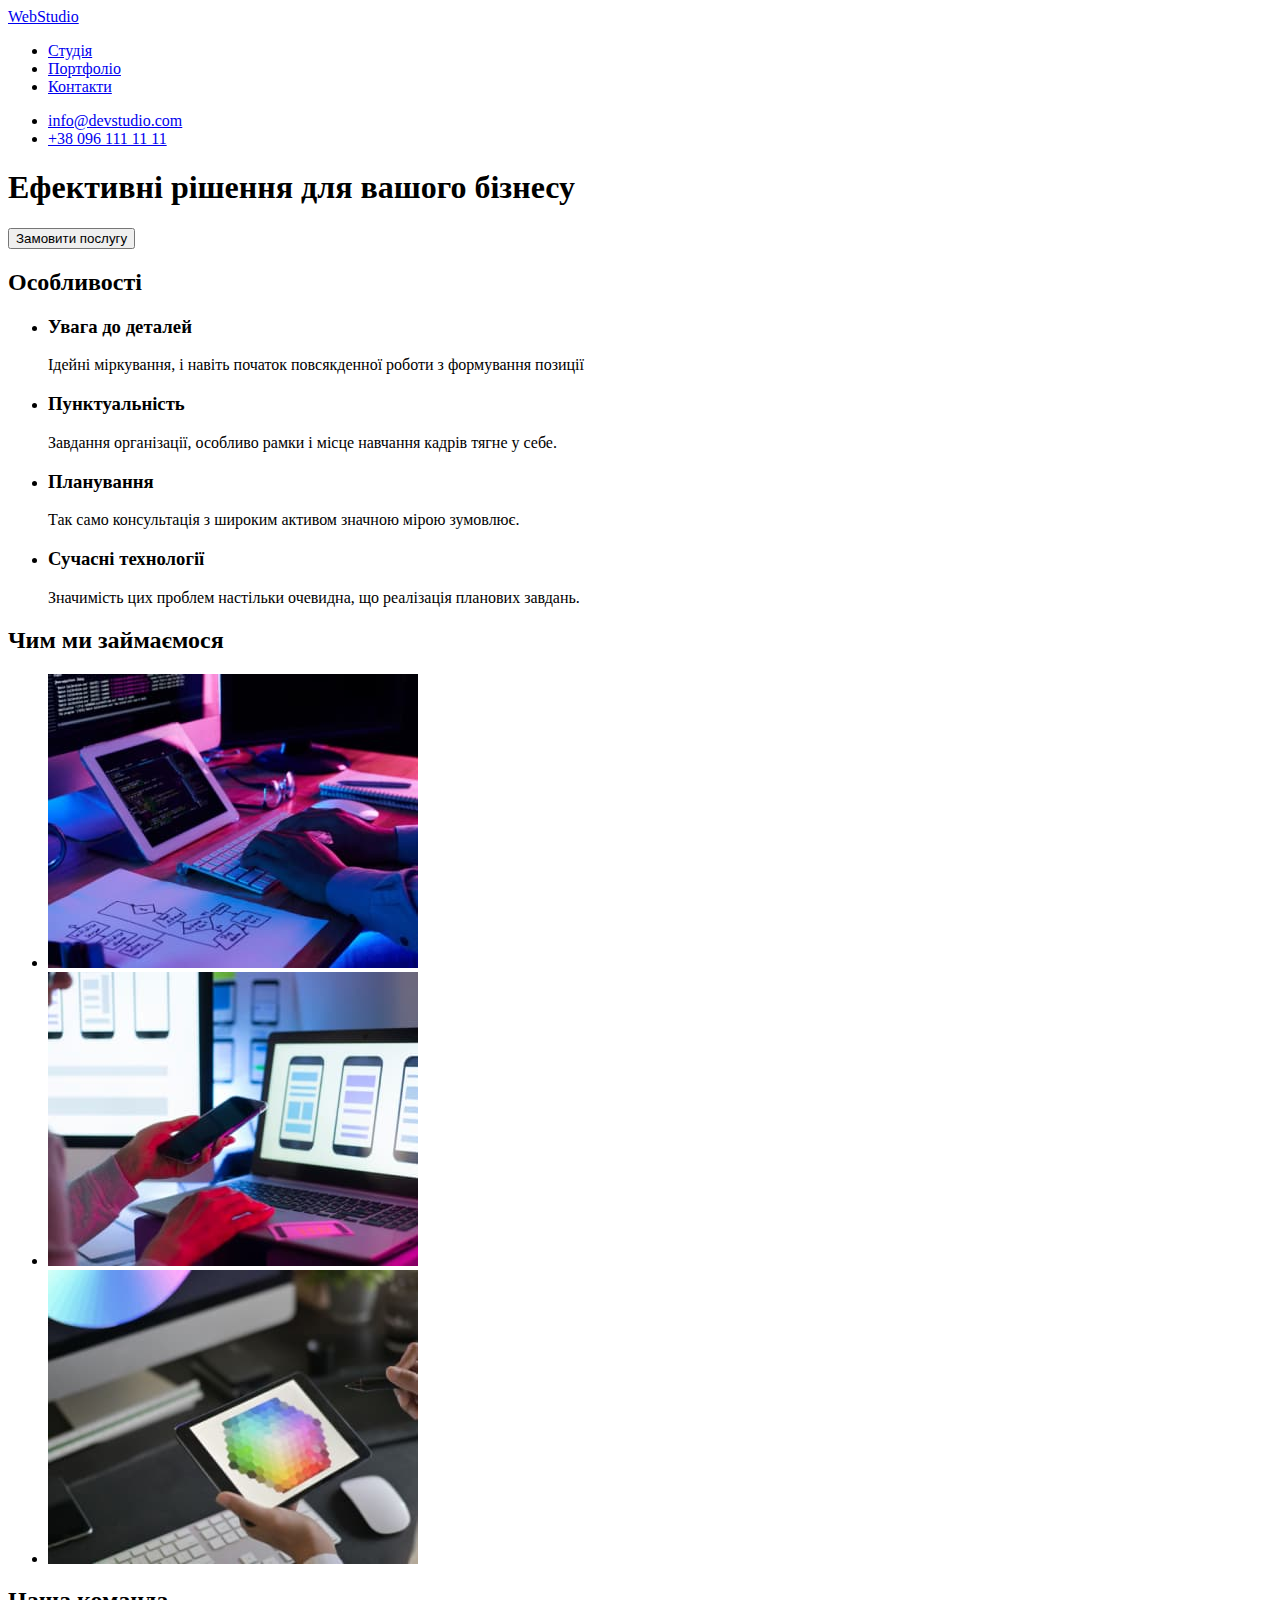
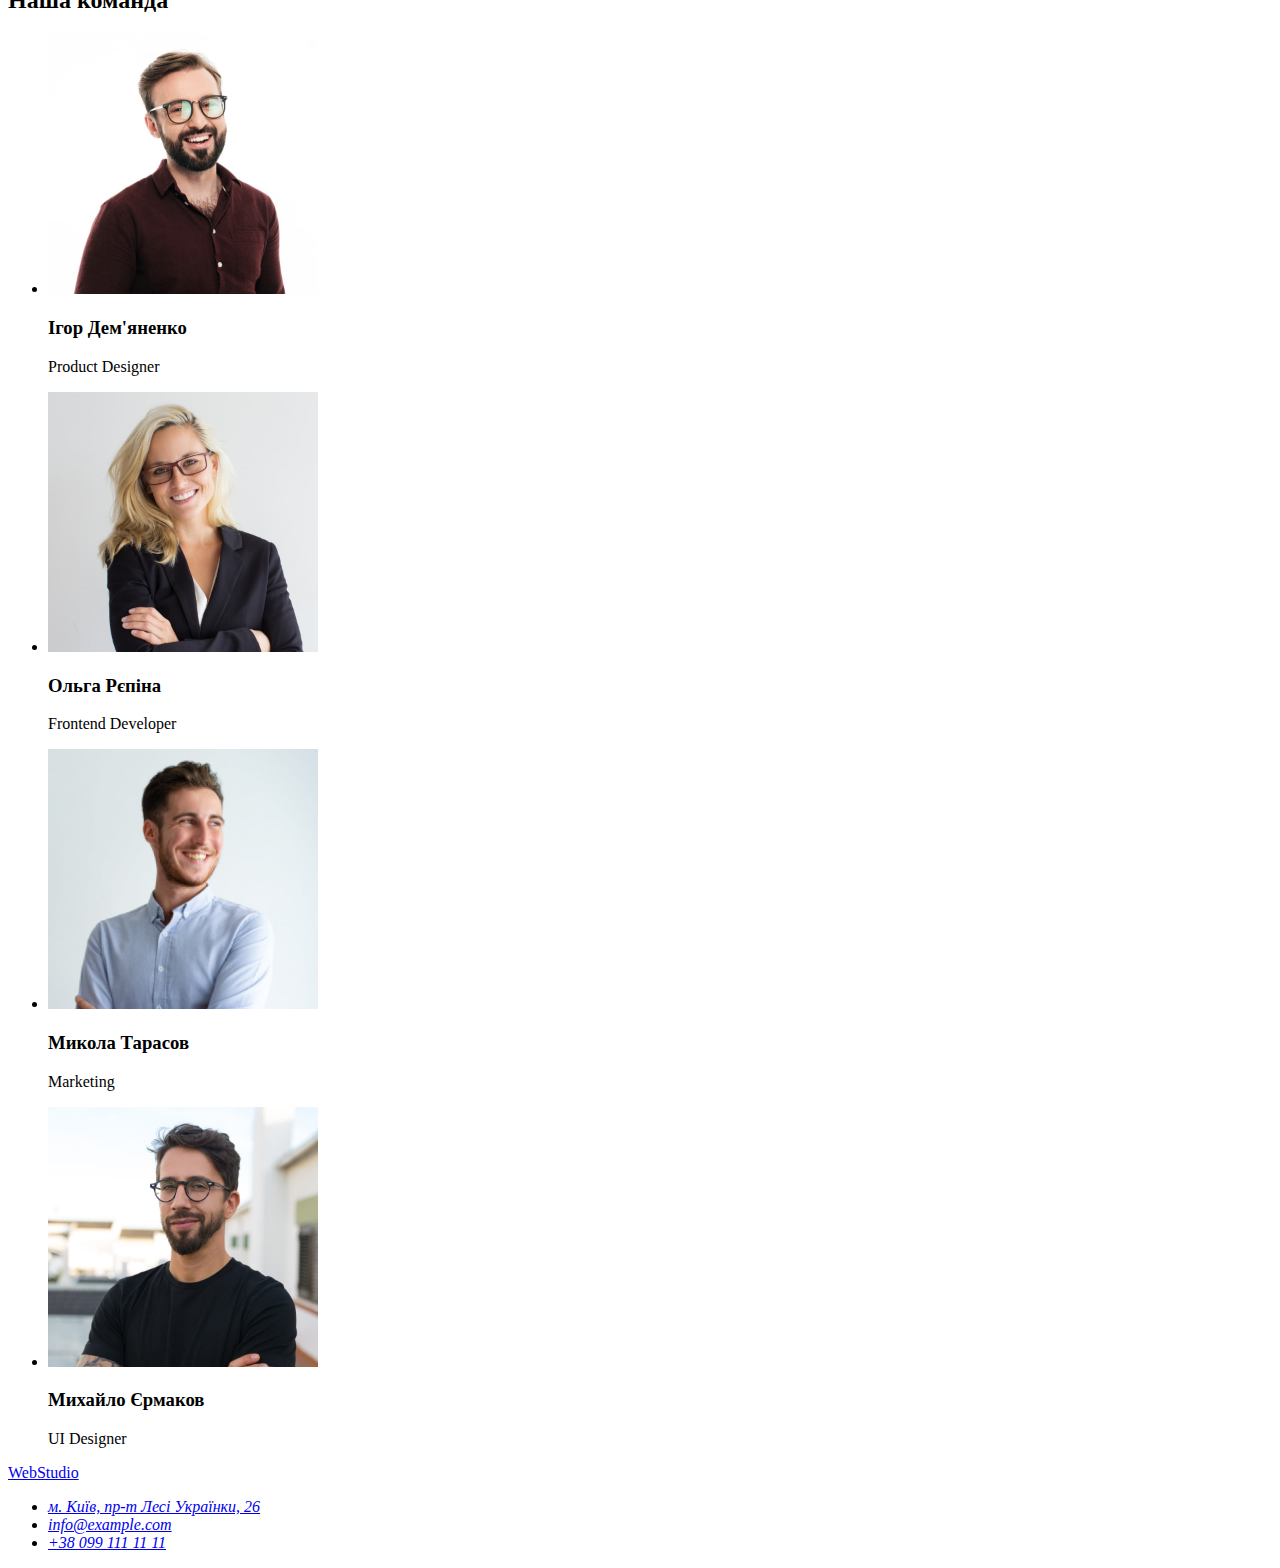
==== Index.html @ d66355c2 "structure site ok" ====
<!DOCTYPE html>
<html lang="uk">
<head>
    <meta charset="UTF-8">
    <meta http-equiv="X-UA-Compatible" content="IE=edge">
    <meta name="viewport" content="width=device-width, initial-scale=1.0">
    <title>Веб студія</title>
</head>
<body>
    <header>
        <nav>
            <a href="./index.html">WebStudio</a>
            <ul>
                <li><a href="./index.html">Студія</a></li>
                <li><a href="#">Портфоліо</a></li>
                <li><a href="#">Контакти</a></li>
            </ul>            
        </nav>
        <ul>
            <li><a href="mailto:info@devstudio.com">info@devstudio.com</a></li>
            <li><a href="tel:+380961111111">+38 096 111 11 11</a></li>
        </ul>        
    </header>
    <main>
        <section>
            <h1>Ефективні рішення для вашого бізнесу</h1>
            <button type="button">Замовити послугу</button>
        </section>
        <section>
            <h2>Особливості</h2>
            <ul>
                <li>                    
                    <h3>Увага до деталей</h3>
                    <p>Ідейні міркування, і навіть початок повсякденної роботи з формування позиції</p>                    
                </li>
                <li>                    
                    <h3>Пунктуальність</h3>
                    <p>Завдання організації, особливо рамки і місце навчання кадрів тягне у себе.</p>                    
                </li>
                <li>
                    <h3>Планування</h3>
                    <p>Так само консультація з широким активом значною мірою зумовлює.</p>                    
                </li>
                <li>                    
                    <h3>Сучасні технології</h3>
                    <p>Значимість цих проблем настільки очевидна, що реалізація планових завдань.</p>                    
                </li>
            </ul>
        </section>
        <section>
            <h2>Чим ми займаємося</h2>
            <ul>
                <li><img src="./images/job/leftimg.jpg" alt="Працівник займається кодуванням" width="370"></li>
                <li><img src="./images/job/centerimg.jpg" alt="Тестування мобильного застосунку" width="370"></li>
                <li><img src="./images/job/rightimg.jpg" alt="Дизайнер підбирає кольори" width="370"></li>
            </ul>
        </section>
        <section>
            <h2>Наша команда</h2>
            <ul>
                <li>
                    <img src="./images/our_team/img1.jpg" alt="Ігор Дем'яненко" width="270">
                    <h3>Ігор Дем'яненко</h3>
                    <p lang="en">Product Designer</p>
                </li>
                <li>
                    <img src="./images/our_team/img2.jpg" alt="Ольга Рєпіна" width="270">
                    <h3>Ольга Рєпіна</h3>
                    <p lang="en">Frontend Developer</p>
                </li>
                <li>
                    <img src="./images/our_team/img3.jpg" alt="Микола Тарасов" width="270">                    
                    <h3>Микола Тарасов</h3>
                    <p lang="en">Marketing</p>
                </li>
                <li>
                    <img src="./images/our_team/img4.jpg" alt="Михайло Єрмаков" width="270">
                    <h3>Михайло Єрмаков</h3>
                    <p lang="en">UI Designer</p>
                </li>
            </ul>
        </section>
    </main>
    <footer>
        <a href="index.html">WebStudio</a>
        <address>
            <ul>
                <li><a href="https://goo.gl/maps/CPtrU1FHBa2aNyZL9" target="_blank" rel="noopener noreferrer nofollow">м. Київ, пр-т Лесі Українки, 26</a></li>
                <li><a href="mailto:info@example.com">info@example.com</a></li>
                <li><a href="tel:+380991111111">+38 099 111 11 11</a></li>
            </ul>            
        </address>
    </footer>
</body>
</html>
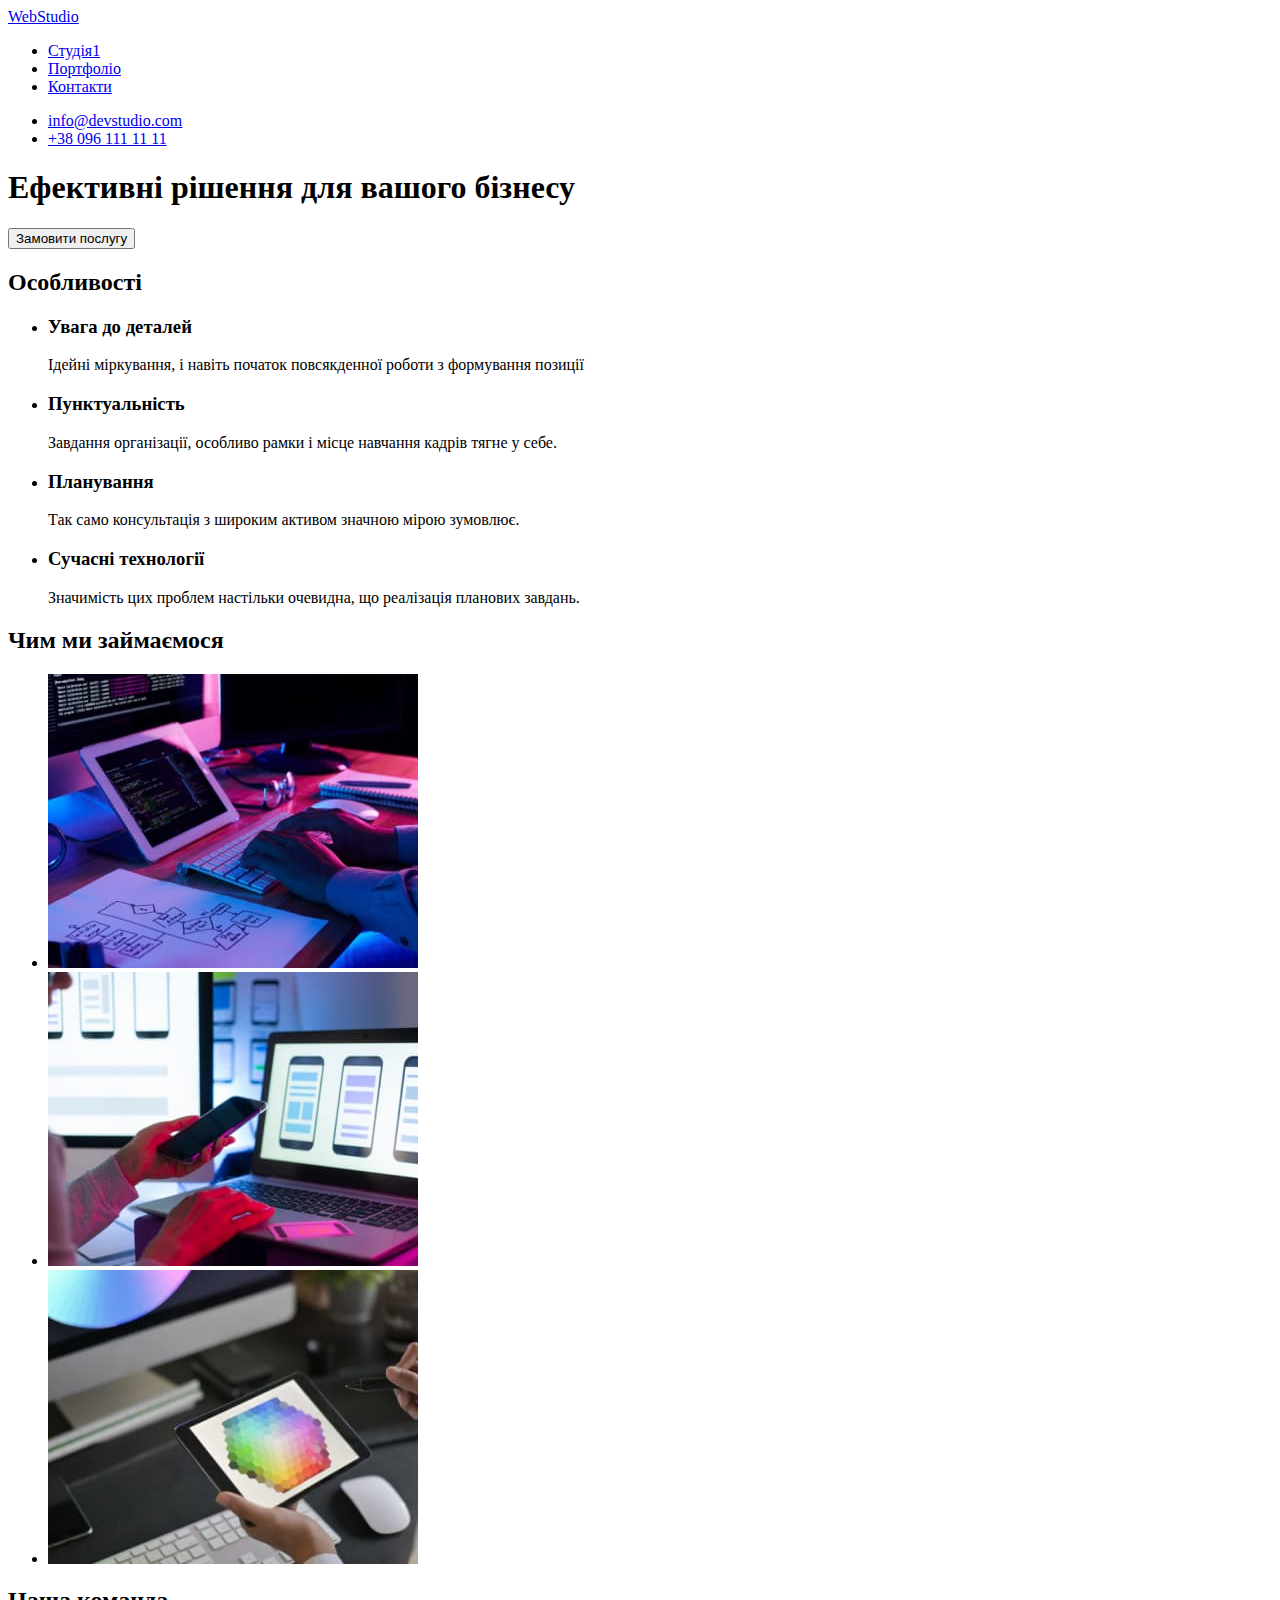
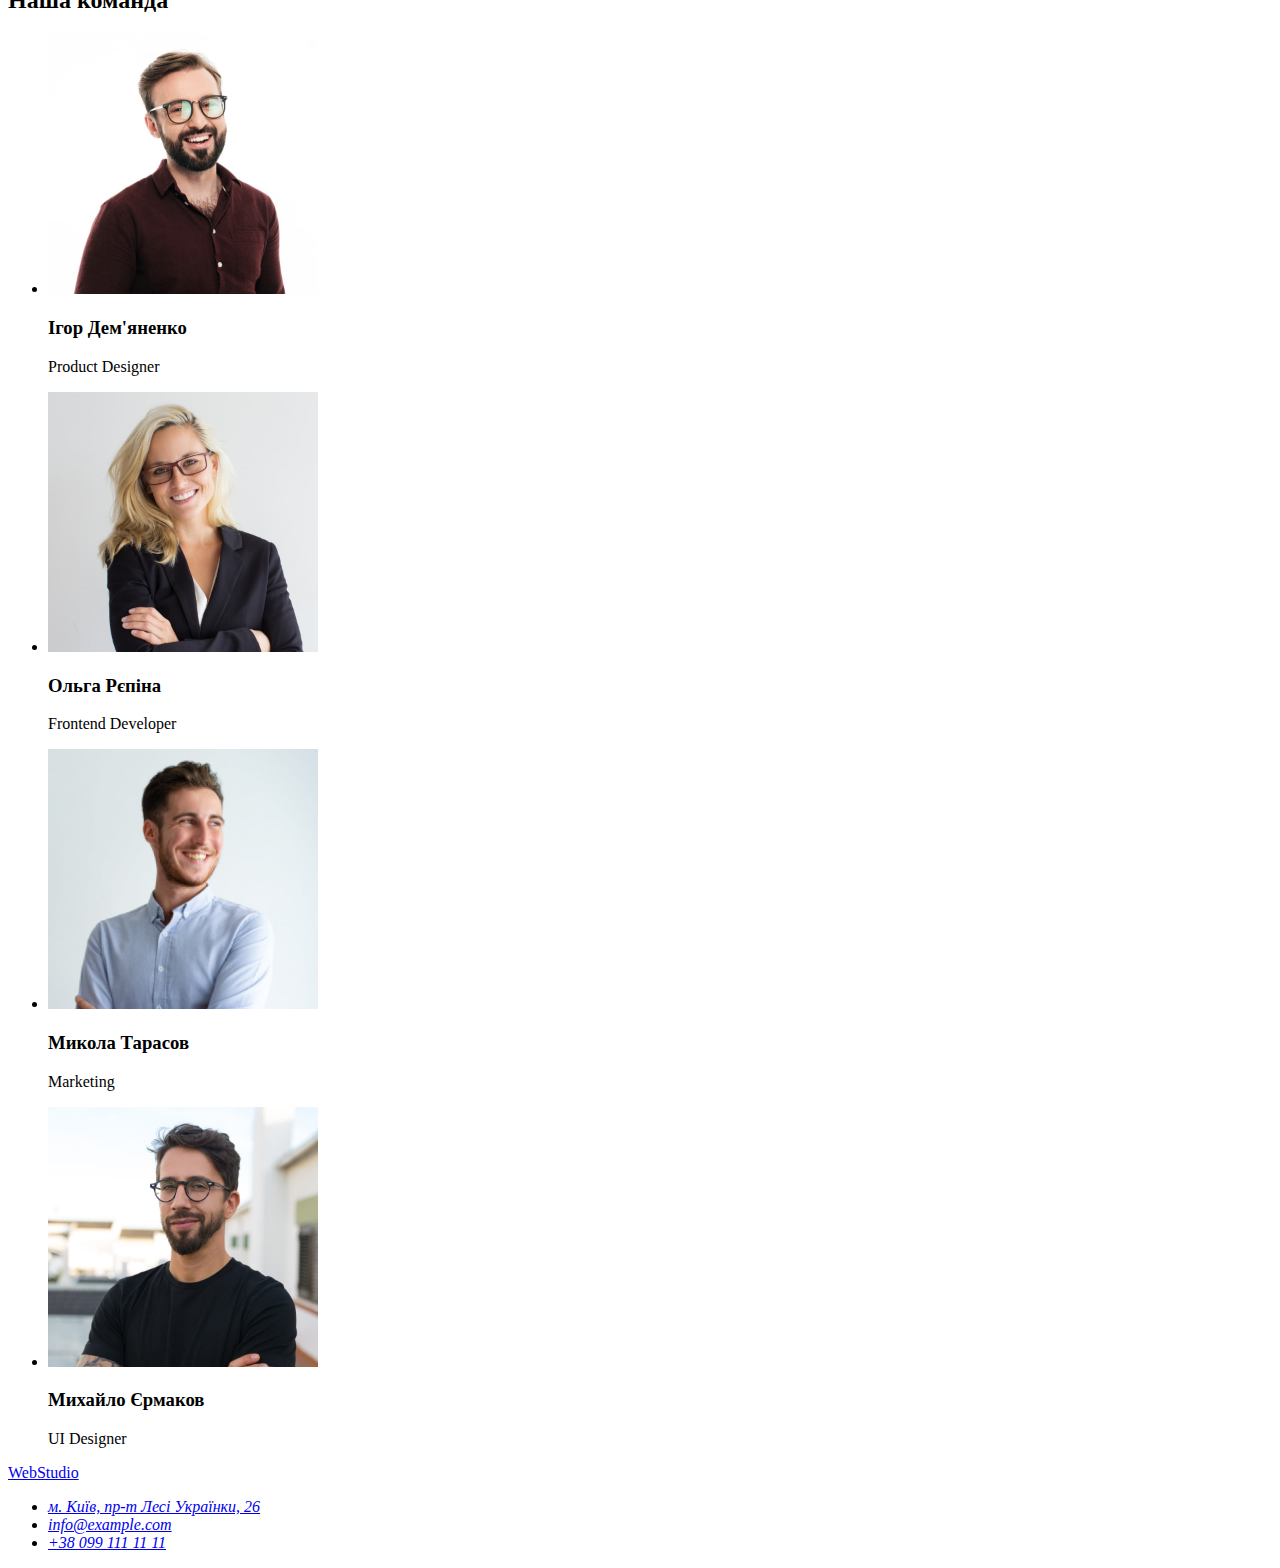
==== commit 18f528f5: "1" ====
--- a/Index.html
+++ b/Index.html
@@ -11,7 +11,7 @@
         <nav>
             <a href="./index.html">WebStudio</a>
             <ul>
-                <li><a href="./index.html">Студія</a></li>
+                <li><a href="./index.html">Студія1</a></li>
                 <li><a href="#">Портфоліо</a></li>
                 <li><a href="#">Контакти</a></li>
             </ul>            
